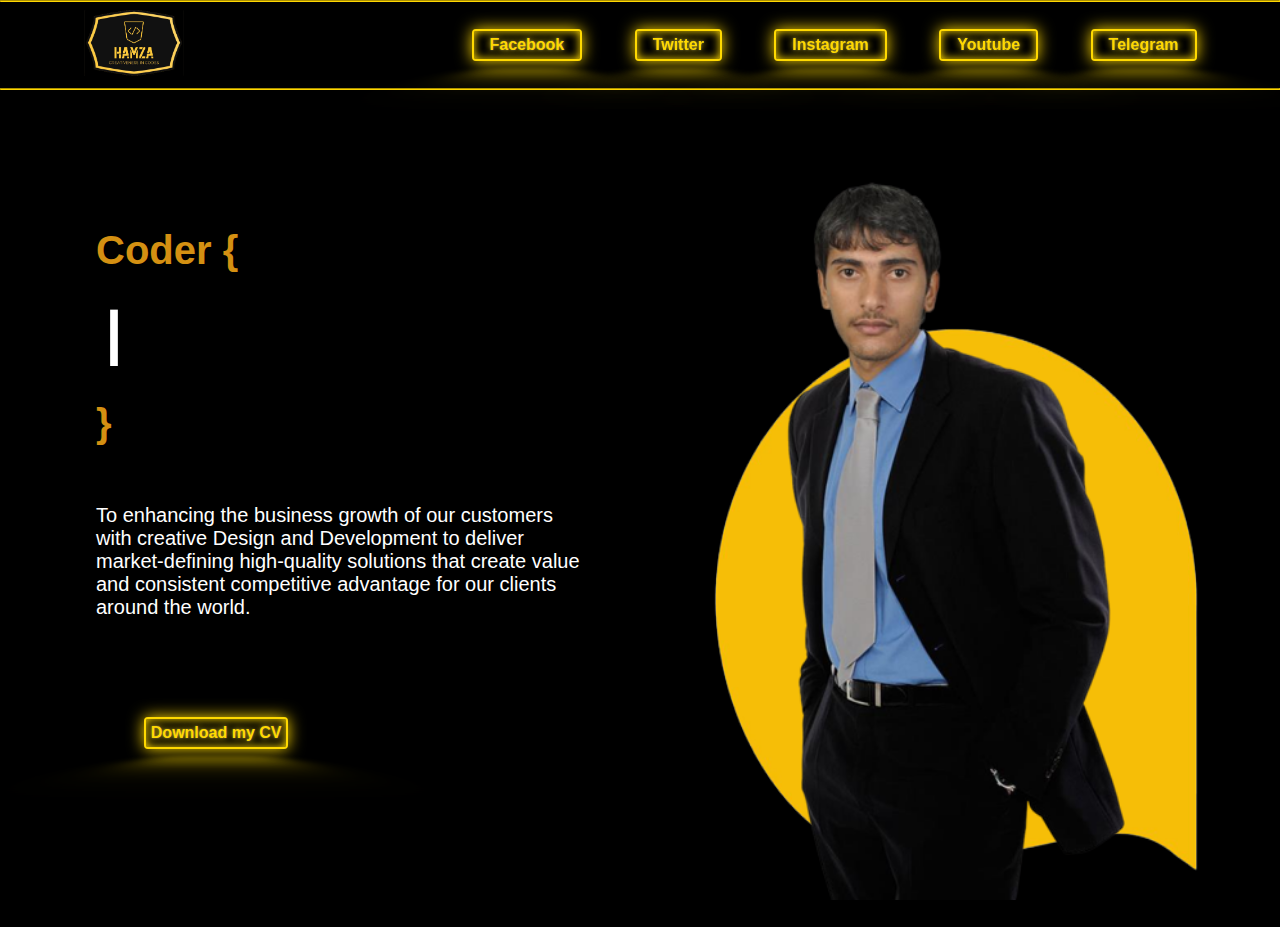
==== index.html @ 3ff2af7b "Add files via upload" ====
<!DOCTYPE html>
<html lang="en">
<head>
    <meta charset="UTF-8">
    <meta http-equiv="X-UA-Compatible" content="IE=edge">
    <meta name="viewport" content="width=device-width, initial-scale=1.0">
    <title>My Personal Web Page</title>
    <link rel="preconnect" href="https://fonts.gstatic.com">
    <link href="https://fonts.googleapis.com/css2?family=Balsamiq+Sans:wght@700&display=swap" rel="stylesheet">
    <link rel="stylesheet" href="./CSS/style.css">
    <link rel="shortcut icon" type="image/png" href="./images/logo.png">
</head>
<body>
    <hr>
    <section class="sec1">
        <div class="logo">
            <img src="./images/logo.png" alt="logo">
        </div>
        <div class="navbar">
            <nav>
                <ul class="buttons">
                    <a href="https://www.facebook.com/hamzah.alhamli" target="_blank"><button class="bn">Facebook</button></a>
                    <a href="https://twitter.com/peace17maker" target="_blank"><button class="bn">Twitter</button></a>
                    <a href="http://instagram.com/hamzah.alhamli?utm_source=qr" target="_blank"><button class="bn">Instagram</button></a> 
                    <a href="https://www.youtube.com/channel/UCq97fC3mfM9bVDHjwfBEwpw" target="_blank"><button class="bn">Youtube</button></a> 
                    <a href="https://t.me/hamzaalhamli" target="_blank"><button class="bn">Telegram</button></a>
                </ul>
            </nav>
        </div>
    </section>
    <hr>
    <section class="sec2">
        <div class="content">
            <div class="name-breif">
                <div class="name">
                    <h1 class="coder">Coder &#123;</h1>
                    <h1 class="hamza"> Hamza <span class="surname">Al-Hamli</span></h1>
                    <h1 class="coder">&#125;</h1>
                </div>
                <br>
                <div class="breif">
                    <p>
                        To enhancing the business growth of our customers with creative Design and Development to deliver market-defining high-quality solutions that create value and consistent competitive advantage for our clients around the world.
                    </p>
                    <br>
                    <p><a href="./CV.html"><button class="bn">Download my CV</button></a></p>
                </div>
            </div>
        </div>
        <div class="theimages">
            <img src="./images/shape.png" alt="portrait" class="ink">
            <img src="./images/hamza1.png" alt="portrato" class="portrato">
        </div>
    </section>
</body>
</html>
---- CSS/style.css ----
* {
    box-sizing: border-box;
    margin: 0;
    padding: 0;
    font-family: Arial, Helvetica, sans-serif;
}

body {
    background-color:black;
}

body {
    background-color: black;
}

.sec1 {
    display: flex;
    align-items: center;
    justify-content:center;
    background-color:black;
    justify-content: center;
}

.logo {
    margin-top: 0.5em;
    margin-bottom: 0.5em;
}

.logo img {
    width: 100px;
    margin-right: 15em;
}

/*start neon buttons*/

:root {
    --clr-neon: hsl(51, 100%, 50%);
    --clr-bg: hsl(323 21% 16%);
}

*::before,
*::after {
    box-sizing: border-box;
}

.bn {
    font-weight: bold;
    font-size: 1rem;
    display: inline-block;
    cursor: pointer;
    text-decoration: none;
    color: var(--clr-neon);
    border: var(--clr-neon) 0.125em solid;
    padding: 0.3em 1em;
    margin-left: 3em;
    background-color: #000000;
    border-radius: 0.25em;
    text-shadow: 0 0 0.125em hsl(0 0% 100% / 0.3), 0 0 0.45em currentColor;
    box-shadow: inset 0 0 0.6em 0 var(--clr-neon), 0 0 1em 0 var(--clr-neon);
    position: relative;
    transition: opacity 0.3s linear;
}

.bn::before {
    pointer-events: none;
    content:"";
    position: absolute;
    background-color: var(--clr-neon);
    top: 120%;
    left: 0;
    width: 100%;
    height: 60%;
    transform: perspective(1em) rotateX(40deg) scale(1, 0.35);
    filter: blur(1em);
    opacity: 0.7;
}

.bn::after {
    content: '';
    position: absolute;
    top: 0;
    bottom: 0;
    right: 0;
    left: 0;
    box-shadow: 0 0 2em 0.5em var(--clr-neon);
    opacity: 0;
    transition: opacity 0.3s linear;
}

.bn:hover,
.bn:focus {
    background-color: var(--clr-neon);
    color: var(--clr-bg);
    text-shadow: none;
}

.bn:hover::before,
.bn:focus::before {
    opacity: 1;
}

.bn:hover::after,
.bn:focus::after {
    opacity: 1;
}


/*end neon buttons*/

hr {
    border-color: gold;
}

.sec2 {
    background-repeat: no-repeat;
    background-size: cover;
    display: flex;
    justify-content: space-between;
    padding: 1em;
    height: 93vh;
    background-color:black;
}

.content {
    margin: 2em;
    display: flex;
    align-items: center;
    width: 70%;
    justify-content:center;   
    justify-content: center;
}

.name-breif {
    padding-left: 3em;
}

/*Start typing animation*/

div.name h1:nth-child(2) {
    font-family: 'Courier New', Courier, monospace;
    width: fit-content;
    padding: 0.5em;
    position: relative;
}

.surname {
    font-family: 'Courier New', Courier, monospace;
}

div.name h1:nth-child(2)::after {
    content:"|";
    position: absolute;
    right: 0;
    color:rgb(255, 255, 255);
    background-color:black;
    width: 100%;
    animation:  typing 3s steps(16) alternate infinite, line 0.8s infinite;
}

@keyframes typing {
    to{
        width: 0%;
    }
}

@keyframes line {
    50%{
        color: transparent;
    }
}


/*end typing animation*/

.coder {
    color: rgb(212, 144, 18);
    font-size: 40px;
}

.name h1.hamza {
    font-size: 60px;
    color: white;
}

.surname {
    color: #007ddd;
}

.breif {
    width: 60%;
}

.breif p {
    font-size: 20px;
    color: white;
    margin-top: 2em;
    margin-bottom: 2em;
}

.name-breif .breif .bn {
    padding: 0.3em;
}

.theimages {
    width: 35%;
    height: 80%;
    position: absolute;
    bottom: 0;
    right: 100px;
}

.theimages img {
    height: 100%;
    position: absolute;
    left: 50%;
    bottom: 0;
    transform: translateX(-50%);
    transition: bottom 1s, left 1s;
}

div .ink {
    width: 600px;
    height: 600px
}

.theimages:hover .ink {
    bottom: 50px;
}

.theimages:hover .portrato {
    left: 35%;
}

.portrato {
    height: 250px;
}
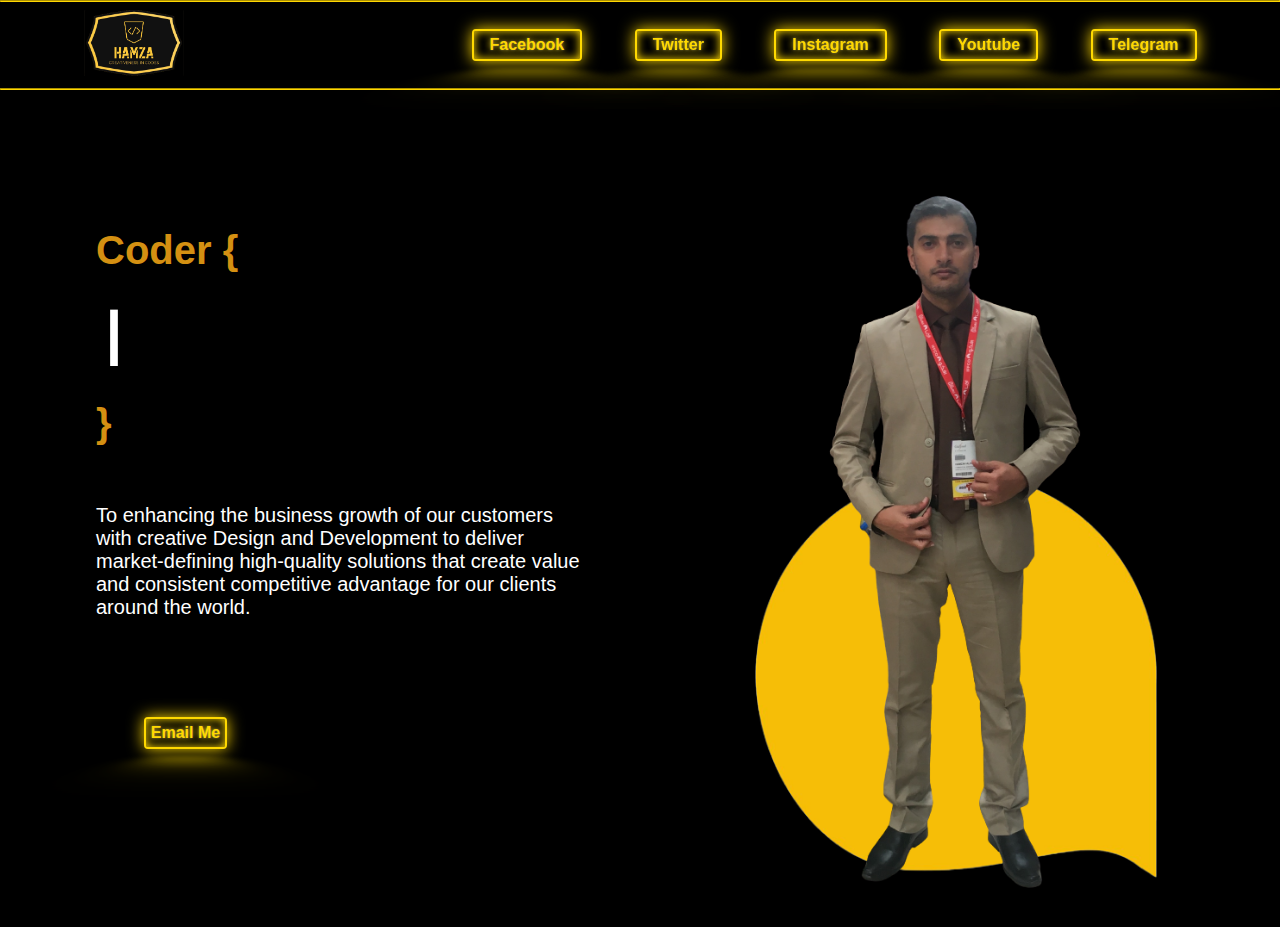
==== commit 2ea6125a: "Update index.html" ====
--- a/index.html
+++ b/index.html
@@ -43,7 +43,7 @@
                         To enhancing the business growth of our customers with creative Design and Development to deliver market-defining high-quality solutions that create value and consistent competitive advantage for our clients around the world.
                     </p>
                     <br>
-                    <p><a href="./CV.html"><button class="bn">Download my CV</button></a></p>
+                    <p><a href="./emailme.html"><button class="bn">Email Me</button></a></p>
                 </div>
             </div>
         </div>
@@ -53,4 +53,4 @@
         </div>
     </section>
 </body>
-</html>+</html>
--- a/CSS/style.css
+++ b/CSS/style.css
@@ -219,8 +219,9 @@
 }
 
 div .ink {
-    width: 600px;
-    height: 600px
+    width: 500px;
+    height: 450px;
+    /* bottom: 10em; */
 }
 
 .theimages:hover .ink {
